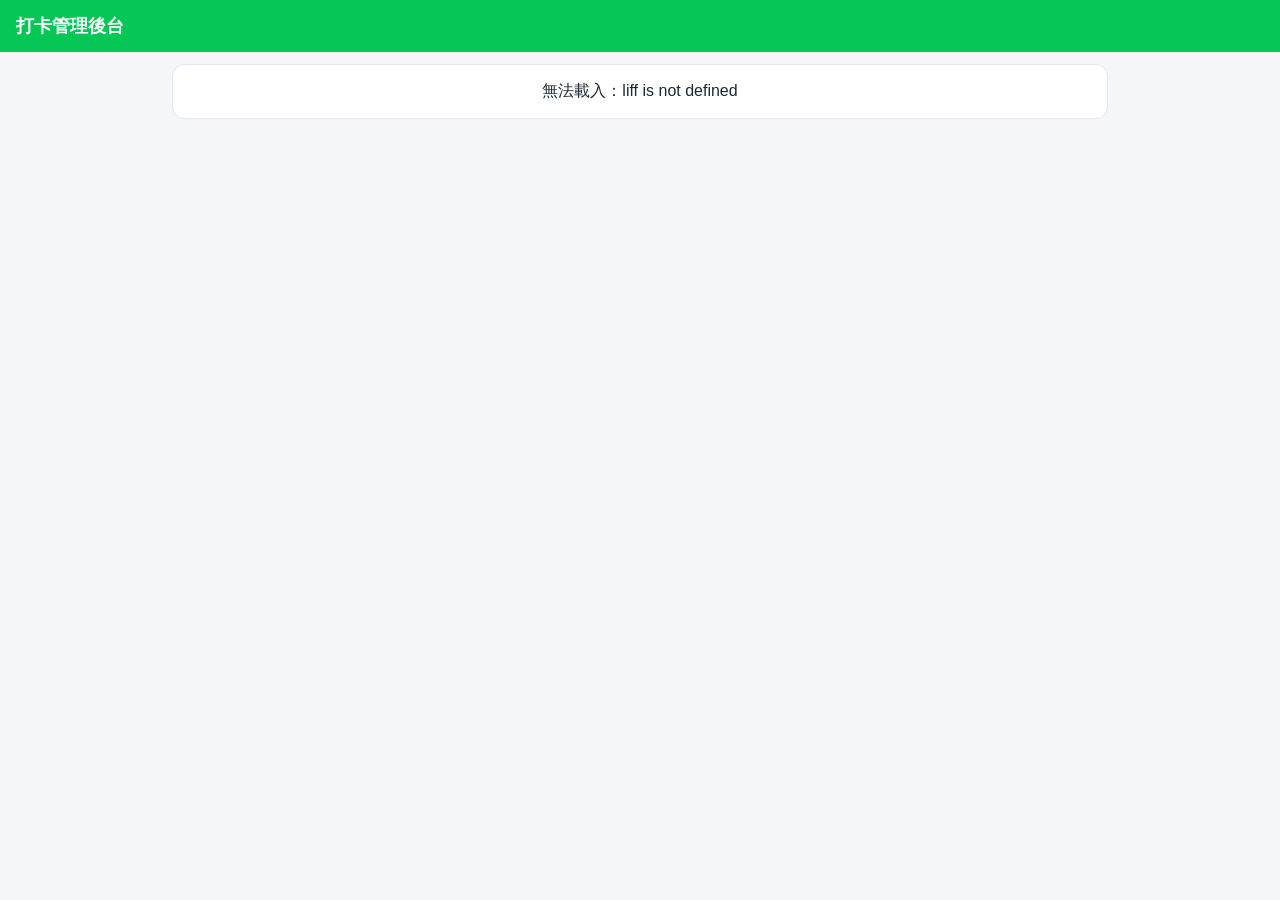
==== admin.html @ dd86e062 "Add files via upload" ====
<!DOCTYPE html>
<html lang="zh-Hant">
<head>
<meta charset="utf-8">
<meta name="viewport" content="width=device-width, initial-scale=1">
<title>打卡管理後台</title>
<link rel="stylesheet" href="style.css">
</head>
<body>
<header><h1 id="company">打卡管理後台</h1><small id="who"></small></header>
<div id="v-msg"><main><div class="card center" id="msg">載入中…</div></main></div>

<div id="v-main" style="display:none">
  <nav class="tabs">
    <button class="tab on" data-tab="today" onclick="showTab('today');loadToday()">今日出勤</button>
    <button class="tab" data-tab="apps" onclick="showTab('apps');loadApps()">審核<span id="n-apps"></span></button>
    <button class="tab" data-tab="emps" onclick="showTab('emps');loadEmps()">員工<span id="n-emps"></span></button>
    <button class="tab" data-tab="report" onclick="showTab('report')">月報表</button>
    <button class="tab" data-tab="set" onclick="showTab('set');loadSettings()">設定</button>
  </nav>
  <main>
    <section class="page" id="p-today">
      <div class="card"><div class="row"><input type="date" id="t-date" onchange="loadToday()"><button class="btn sm ghost" onclick="loadToday()">重新整理</button></div></div>
      <div class="card scroll"><table><thead><tr><th>姓名</th><th>部門</th><th>上班</th><th>下班</th><th>狀態</th></tr></thead><tbody id="t-body"></tbody></table></div>
    </section>

    <section class="page" id="p-apps" style="display:none">
      <div class="card"><select id="a-status" onchange="loadApps()"><option>待審核</option><option>已核准</option><option>已駁回</option><option>已取消</option><option>全部</option></select></div>
      <div class="card" id="a-list"></div>
    </section>

    <section class="page" id="p-emps" style="display:none">
      <div class="card scroll"><table><thead><tr><th>姓名</th><th>部門</th><th>角色</th><th>狀態</th><th></th></tr></thead><tbody id="e-body"></tbody></table></div>
      <p class="mute">新員工在 LINE 開啟打卡頁註冊後會出現在這裡，把狀態改成「在職」並儲存即可開通。離職請改成「停用」。</p>
    </section>

    <section class="page" id="p-report" style="display:none">
      <div class="card"><div class="row"><input type="month" id="r-month"><button class="btn sm" onclick="loadReport()">查詢</button><button class="btn sm ghost" onclick="exportCsv(false)">匯出總表</button><button class="btn sm ghost" onclick="exportCsv(true)">匯出明細</button></div></div>
      <div class="card scroll"><table><thead><tr><th>姓名</th><th>部門</th><th>應出勤</th><th>實出勤</th><th>工時</th><th>遲到</th><th>早退</th><th>缺卡</th><th>缺勤</th><th>請假h</th><th>加班h</th><th></th></tr></thead><tbody id="r-body"><tr><td colspan="12" class="mute">請選擇月份後按查詢</td></tr></tbody></table></div>
      <div class="card scroll" id="r-detail" style="display:none"></div>
    </section>

    <section class="page" id="p-set" style="display:none">
      <div class="card"><h2>基本設定</h2><div id="s-form"></div>
        <p></p><div class="row"><button class="btn sm ghost" onclick="useHere()">使用目前位置作為公司座標</button></div></div>
      <div class="card"><h2>假日（不算上班日）</h2>
        <p class="mute">一行一筆，格式：2027-01-01 元旦</p>
        <textarea id="s-hol" rows="6"></textarea></div>
      <div class="row"><button class="btn" onclick="saveSettings()">儲存設定</button></div><p></p>
    </section>
  </main>
</div>

<div id="busy">處理中…</div><div id="toast" class="toast"></div>
<script charset="utf-8" src="https://static.line-scdn.net/liff/edge/2/sdk.js"></script>
<script src="config.js"></script>
<script src="common.js"></script>
<script>
let report = null;
async function start() {
  try {
    if (!(await login())) return;
    const me = await api('me', {}, true);
    $('company').textContent = me.company + '・管理後台';
    if (!me.registered || me.role !== '管理員' || me.status !== '在職') { $('msg').textContent = '此頁面僅限管理員使用。'; return; }
    $('who').textContent = me.name;
    $('t-date').value = me.today; $('r-month').value = me.today.slice(0, 7);
    $('v-msg').style.display = 'none'; $('v-main').style.display = 'block';
    loadToday();
  } catch (e) { $('msg').textContent = '無法載入：' + e.message; }
}

async function loadToday() {
  try {
    const r = await api('adminToday', { date: $('t-date').value });
    $('n-apps').textContent = r.pendingApps ? '(' + r.pendingApps + ')' : '';
    $('n-emps').textContent = r.pendingEmps ? '(' + r.pendingEmps + ')' : '';
    $('t-body').innerHTML = r.list.map((x) => '<tr><td>' + esc(x.name) + '</td><td>' + esc(x.dept) + '</td><td>' + hm(x.in) + '</td><td>' + hm(x.out) + '</td><td>' +
      flagHtml(x.flags) + (x.leave ? esc(x.leave) : '') + (!x.in && !x.out && !x.flags.length ? '<span class="tag">未打卡</span>' : '') + '</td></tr>').join('') ||
      '<tr><td colspan="5" class="mute">尚無在職員工</td></tr>';
  } catch (e) { toast(e.message, true); }
}

async function loadApps() {
  try {
    const list = await api('adminApps', { status: $('a-status').value });
    $('a-list').innerHTML = list.map((a) => {
      const cls = { '待審核': 'warn', '已核准': 'ok', '已駁回': 'bad' }[a.status] || '';
      return '<div class="item"><span class="tag ' + cls + '">' + esc(a.status) + '</span><b>' + esc(a.name) + '・' + esc(a.kind) + (a.sub ? '・' + esc(a.sub) : '') + '</b><br>' +
        '<span class="mute">' + esc(a.start) + (a.end ? ' ~ ' + esc(a.end) + '（' + esc(a.hours) + ' 小時）' : '') + '<br>事由：' + esc(a.reason) + '<br>申請時間：' + esc(a.created) +
        (a.note ? '<br>審核備註：' + esc(a.note) : '') + '</span>' +
        (a.status === '待審核' ? '<div class="row" style="margin-top:8px"><input id="note-' + esc(a.id) + '" placeholder="審核備註（可不填）"><button class="btn sm" onclick="review(\'' + esc(a.id) + '\',true)">核准</button><button class="btn sm red" onclick="review(\'' + esc(a.id) + '\',false)">駁回</button></div>' : '') + '</div>';
    }).join('') || '<span class="mute">沒有資料</span>';
  } catch (e) { toast(e.message, true); }
}
async function review(id, approve) {
  try {
    await api('review', { id: id, approve: approve, note: $('note-' + id).value });
    toast(approve ? '已核准' : '已駁回'); loadApps();
  } catch (e) { toast(e.message, true); }
}

async function loadEmps() {
  try {
    const list = await api('adminEmps');
    const sel = (opts, v, id) => '<select id="' + id + '">' + opts.map((o) => '<option' + (o === v ? ' selected' : '') + '>' + o + '</option>').join('') + '</select>';
    $('e-body').innerHTML = list.map((e, i) => '<tr data-uid="' + esc(e.userId) + '"><td><input id="en-' + i + '" value="' + esc(e.name) + '" style="min-width:90px"></td><td><input id="ed-' + i + '" value="' + esc(e.dept) + '" style="min-width:80px"></td><td>' +
      sel(['員工', '管理員'], e.role, 'er-' + i) + '</td><td>' + sel(['在職', '待審核', '停用'], e.status, 'es-' + i) + '</td><td><button class="btn sm" onclick="saveEmp(' + i + ',this)">儲存</button></td></tr>').join('') ||
      '<tr><td colspan="5" class="mute">尚無員工</td></tr>';
  } catch (e) { toast(e.message, true); }
}
async function saveEmp(i, btn) {
  try {
    await api('saveEmp', { userId: btn.closest('tr').dataset.uid, name: $('en-' + i).value, dept: $('ed-' + i).value, role: $('er-' + i).value, status: $('es-' + i).value });
    toast('已儲存'); loadEmps();
  } catch (e) { toast(e.message, true); }
}

async function loadReport() {
  try {
    report = await api('adminReport', { month: $('r-month').value });
    $('r-detail').style.display = 'none';
    $('r-body').innerHTML = report.employees.map((e, i) => {
      const s = e.summary;
      return '<tr><td>' + esc(e.name) + (e.status === '停用' ? ' <span class="tag">停用</span>' : '') + '</td><td>' + esc(e.dept) + '</td><td>' + s.workdays + '</td><td>' + s.present + '</td><td>' + s.workHours + '</td><td>' + s.late + '</td><td>' + s.early + '</td><td>' + s.missing + '</td><td>' + s.absent + '</td><td>' + s.leaveHours + '</td><td>' + s.otHours + '</td><td><button class="btn sm ghost" onclick="detail(' + i + ')">明細</button></td></tr>';
    }).join('') || '<tr><td colspan="12" class="mute">沒有資料</td></tr>';
  } catch (e) { toast(e.message, true); }
}
function detail(i) {
  const e = report.employees[i];
  $('r-detail').style.display = 'block';
  $('r-detail').innerHTML = '<h2>' + esc(e.name) + '　' + esc(report.month) + ' 明細</h2><table><thead><tr><th>日期</th><th>上班</th><th>下班</th><th>工時</th><th>狀態</th></tr></thead><tbody>' +
    e.days.map((d) => '<tr class="' + (d.isWork ? '' : 'off') + '"><td>' + d.date.slice(5) + '（' + WD[d.wd] + '）</td><td>' + hm(d.in) + '</td><td>' + hm(d.out) + '</td><td>' + (d.workMin ? (d.workMin / 60).toFixed(1) : '') + '</td><td>' +
      flagHtml(d.flags) + (d.leave ? esc(d.leave) : '') + (d.holiday ? esc(d.holiday) : '') + (d.ot ? ' 加班' + d.ot + 'h' : '') + '</td></tr>').join('') + '</tbody></table>';
  $('r-detail').scrollIntoView({ behavior: 'smooth' });
}
function exportCsv(withDetail) {
  if (!report) { toast('請先按查詢', true); return; }
  const q = (v) => '"' + String(v === null || v === undefined ? '' : v).replace(/"/g, '""') + '"';
  let rows;
  if (withDetail) {
    rows = [['姓名', '部門', '日期', '星期', '上班', '下班', '工時', '狀態', '假別', '請假時數', '加班時數']];
    report.employees.forEach((e) => e.days.forEach((d) => rows.push([e.name, e.dept, d.date, WD[d.wd], d.in, d.out, (d.workMin / 60).toFixed(2), d.flags.join('/'), d.leave, d.leaveHours, d.ot])));
  } else {
    rows = [['姓名', '部門', '應出勤天數', '實際出勤天數', '工時', '遲到', '早退', '缺卡', '缺勤', '請假時數', '加班時數']];
    report.employees.forEach((e) => { const s = e.summary; rows.push([e.name, e.dept, s.workdays, s.present, s.workHours, s.late, s.early, s.missing, s.absent, s.leaveHours, s.otHours]); });
  }
  const csv = '﻿' + rows.map((r) => r.map(q).join(',')).join('\r\n');
  const a = document.createElement('a');
  a.href = URL.createObjectURL(new Blob([csv], { type: 'text/csv;charset=utf-8' }));
  a.download = '出勤' + (withDetail ? '明細' : '總表') + '_' + report.month + '.csv';
  document.body.appendChild(a); a.click(); a.remove();
  if (window.liff && liff.isInClient()) toast('若在 LINE 內無法下載，請改用電腦瀏覽器開啟後台');
}

let setKeys = [];
async function loadSettings() {
  try {
    const r = await api('getSettings');
    setKeys = r.items.map((x) => x.key);
    $('s-form').innerHTML = r.items.map((x, i) => '<label>' + esc(x.key) + (x.hint ? '　<span class="mute">' + esc(x.hint) + '</span>' : '') + '</label><input id="sv-' + i + '" value="' + esc(x.value) + '">').join('');
    $('s-hol').value = r.holidays.map((h) => h.date + ' ' + h.name).join('\n');
  } catch (e) { toast(e.message, true); }
}
function useHere() {
  if (!navigator.geolocation) { toast('此裝置不支援定位', true); return; }
  busy(true);
  navigator.geolocation.getCurrentPosition((p) => {
    busy(false);
    $('sv-' + setKeys.indexOf('公司緯度')).value = p.coords.latitude.toFixed(6);
    $('sv-' + setKeys.indexOf('公司經度')).value = p.coords.longitude.toFixed(6);
    toast('已填入目前位置（誤差約 ' + Math.round(p.coords.accuracy) + ' 公尺），記得按儲存');
  }, () => { busy(false); toast('無法取得定位', true); }, { enableHighAccuracy: true, timeout: 15000 });
}
async function saveSettings() {
  const values = {};
  setKeys.forEach((k, i) => { values[k] = $('sv-' + i).value; });
  const holidays = $('s-hol').value.split('\n').map((l) => l.trim()).filter(Boolean).map((l) => ({ date: l.slice(0, 10), name: l.slice(10).trim() }));
  try { await api('saveSettings', { values: values, holidays: holidays }); toast('設定已儲存'); loadSettings(); } catch (e) { toast(e.message, true); }
}
start();
</script>
</body>
</html>
---- style.css ----
:root { --g: #06c755; --gd: #05a548; --ink: #1f2933; --mute: #6b7785; --line: #e3e8ee; --bg: #f4f6f8; --bad: #d64545; --warn: #c77700; --info: #2f6fd0; }
* { box-sizing: border-box; }
body { margin: 0; font-family: -apple-system, "PingFang TC", "Noto Sans TC", "Microsoft JhengHei", sans-serif; background: var(--bg); color: var(--ink); font-size: 16px; }
header { background: var(--g); color: #fff; padding: 14px 16px; }
header h1 { margin: 0; font-size: 18px; }
header small { opacity: .9; }
main { max-width: 960px; margin: 0 auto; padding: 12px; }
.tabs { display: flex; background: #fff; border-bottom: 1px solid var(--line); position: sticky; top: 0; z-index: 5; overflow-x: auto; }
.tab { flex: 1; padding: 12px 8px; border: 0; background: none; font-size: 15px; color: var(--mute); border-bottom: 3px solid transparent; white-space: nowrap; cursor: pointer; }
.tab.on { color: var(--gd); border-color: var(--g); font-weight: 600; }
.card { background: #fff; border-radius: 12px; padding: 16px; margin-bottom: 12px; border: 1px solid var(--line); }
.card h2 { margin: 0 0 10px; font-size: 16px; }
.clock { font-size: 44px; font-weight: 700; text-align: center; font-variant-numeric: tabular-nums; margin: 6px 0; }
.center { text-align: center; }
.mute { color: var(--mute); font-size: 14px; }
.row { display: flex; gap: 10px; flex-wrap: wrap; align-items: center; }
.row > * { flex: 1; min-width: 120px; }
button.btn { padding: 14px; border: 0; border-radius: 10px; font-size: 17px; font-weight: 600; color: #fff; background: var(--g); cursor: pointer; }
button.btn.out { background: #334155; }
button.btn.sm { padding: 8px 12px; font-size: 14px; flex: 0 0 auto; min-width: 0; }
button.btn.ghost { background: #fff; color: var(--ink); border: 1px solid var(--line); }
button.btn.red { background: var(--bad); }
button:disabled { opacity: .5; }
label { display: block; font-size: 14px; color: var(--mute); margin: 10px 0 4px; }
input, select, textarea { width: 100%; padding: 10px; border: 1px solid var(--line); border-radius: 8px; font-size: 16px; font-family: inherit; background: #fff; }
.stat { display: grid; grid-template-columns: repeat(2, 1fr); gap: 10px; }
.stat div { background: var(--bg); border-radius: 10px; padding: 10px; text-align: center; }
.stat b { display: block; font-size: 22px; }
.scroll { overflow-x: auto; }
table { width: 100%; border-collapse: collapse; font-size: 14px; }
th, td { padding: 8px 6px; border-bottom: 1px solid var(--line); text-align: left; white-space: nowrap; }
th { color: var(--mute); font-weight: 500; }
tr.off td { color: #a3acb7; }
.tag { display: inline-block; padding: 1px 7px; border-radius: 99px; font-size: 12px; background: #eef1f4; margin-right: 4px; }
.tag.bad { background: #fde8e8; color: var(--bad); }
.tag.warn { background: #fff1d6; color: var(--warn); }
.tag.info { background: #e3edfb; color: var(--info); }
.tag.ok { background: #dcf7e6; color: var(--gd); }
.item { padding: 10px 0; border-bottom: 1px solid var(--line); }
.item:last-child { border: 0; }
.toast { position: fixed; left: 50%; bottom: 24px; transform: translateX(-50%); background: #1f2933; color: #fff; padding: 10px 16px; border-radius: 10px; opacity: 0; pointer-events: none; transition: opacity .2s; max-width: 90%; z-index: 20; }
.toast.show { opacity: .95; }
.toast.bad { background: var(--bad); }
#busy { position: fixed; inset: 0; background: rgba(255,255,255,.6); display: none; align-items: center; justify-content: center; z-index: 15; font-size: 15px; color: var(--mute); }
@media (min-width: 640px) { .stat { grid-template-columns: repeat(4, 1fr); } }
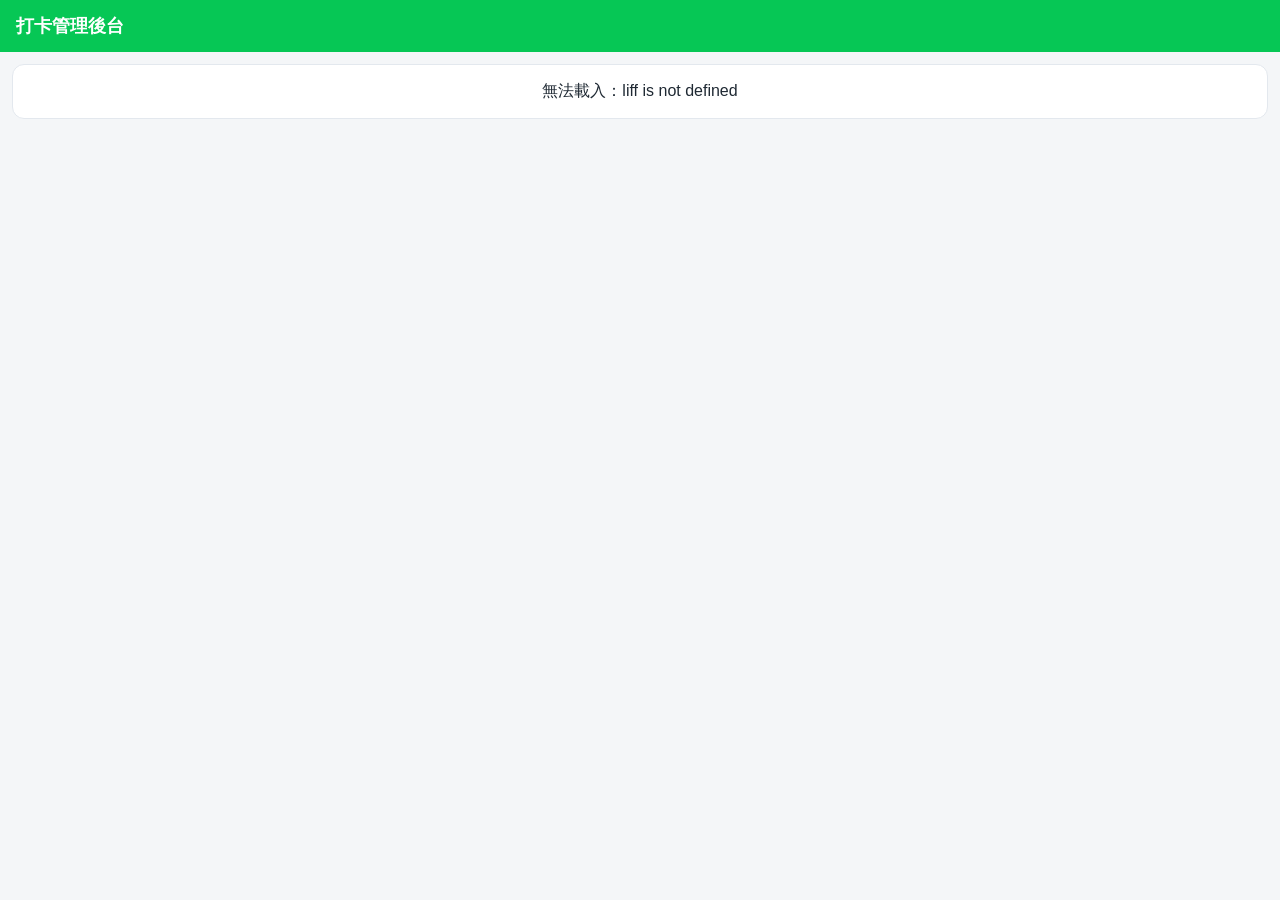
==== commit c2ab648f: "Add files via upload" ====
--- a/admin.html
+++ b/admin.html
@@ -5,6 +5,69 @@
 <meta name="viewport" content="width=device-width, initial-scale=1">
 <title>打卡管理後台</title>
 <link rel="stylesheet" href="style.css">
+<style>
+.chips { display: flex; flex-wrap: wrap; gap: 6px; max-height: 190px; overflow-y: auto; padding: 2px; }
+.chip { display: inline-flex; align-items: center; margin: 0; padding: 7px 12px; border: 1px solid var(--line); border-radius: 99px; font-size: 14px; color: var(--ink); cursor: pointer; user-select: none; background: #fff; }
+.chip input { display: none; }
+.chip.on { background: var(--g); border-color: var(--g); color: #fff; font-weight: 600; }
+.chip small { opacity: .75; margin-left: 4px; }
+.cal-head { display: flex; align-items: center; justify-content: space-between; margin: 4px 0 8px; }
+.cal-head b { font-size: 17px; }
+.cal { display: grid; grid-template-columns: repeat(7, 1fr); gap: 4px; }
+.cal .wk { text-align: center; font-size: 12px; color: var(--mute); padding: 2px 0; }
+.cal .day { position: relative; min-height: 54px; border: 1px solid var(--line); border-radius: 8px; background: #fff; font-size: 15px; font-family: inherit; color: var(--ink); cursor: pointer; padding: 4px 2px 16px; }
+.cal .day.rest { background: #f6f7f9; color: #9aa3ad; }
+.cal .day.hol { background: #fdf0f0; color: #c23535; }
+.cal .day.today { border: 2px solid var(--ink); }
+.cal .day.sel { background: var(--g); border-color: var(--gd); color: #fff; font-weight: 700; }
+.cal .day .n { position: absolute; left: 0; right: 0; bottom: 3px; font-size: 10.5px; font-weight: 600; color: var(--warn); }
+.cal .day.sel .n { color: #fff; }
+.cal .pad { min-height: 54px; }
+.otd { font-weight: 700; margin: 12px 0 2px; padding-top: 10px; border-top: 1px solid var(--line); }
+.otd:first-child { border: 0; margin-top: 0; padding-top: 0; }
+.otr { display: flex; align-items: center; gap: 8px; padding: 5px 0; font-size: 14px; }
+.otr span { flex: 1; }
+.nt th, .nt td { text-align: center; }
+.nt th:first-child, .nt td:first-child { text-align: left; position: sticky; left: 0; background: #fff; z-index: 1; }
+.nt th:first-child { background: #fff; }
+.nt th { font-size: 12.5px; line-height: 1.35; vertical-align: bottom; }
+.nt th input, .nt td input { width: 20px; height: 20px; accent-color: var(--g); cursor: pointer; }
+.nt td.na { color: #c4cad1; }
+.nt tr.dirty td { background: #fffbe8; }
+.nt tr.dirty td:first-child { background: #fffbe8; }
+.legend { display: grid; grid-template-columns: auto 1fr; gap: 3px 10px; font-size: 13.5px; margin: 6px 0 0; }
+.legend b { white-space: nowrap; }
+.banner { border-radius: 10px; padding: 10px 12px; margin-bottom: 12px; font-size: 14px; line-height: 1.6; }
+.banner.bad { background: #fdecec; border: 1px solid #f3c2c2; color: #a52a2a; }
+.banner.warn { background: #fff5e0; border: 1px solid #f1d49a; color: #8a5a00; }
+.quota { display: flex; align-items: center; gap: 10px; font-size: 14px; }
+.quota .bar { flex: 1; height: 8px; border-radius: 99px; background: var(--bg); overflow: hidden; }
+.quota .bar i { display: block; height: 100%; background: var(--g); }
+.quota .bar i.warn { background: #e09a00; } .quota .bar i.bad { background: #d64545; }
+tr.over td { background: #fff3f3; }
+.chip.dis { opacity: .45; cursor: not-allowed; }
+main { max-width: 1280px; }
+.pay th, .pay td { text-align: right; padding: 6px 7px; font-variant-numeric: tabular-nums; }
+.pay th { text-align: center; }
+.pay td:first-child, .pay th:first-child { text-align: left; position: sticky; left: 0; background: #fff; z-index: 1; }
+.pay tbody tr { cursor: pointer; }
+.pay tbody tr:hover td { background: #f3faf6; }
+.pay tbody tr.sel td { background: #e6f7ed; }
+.pay tr.tot td { font-weight: 700; border-top: 2px solid var(--ink); cursor: default; background: #fff; }
+.pay td.net { font-weight: 700; color: var(--gd); }
+.pay .grp { background: #e9f6ee; color: var(--gd); }
+.cfg th, .cfg td { padding: 4px 4px; }
+.cfg input, .cfg select { padding: 6px; font-size: 14px; min-width: 70px; }
+.cfg select { min-width: 104px; }
+#r-form { display: grid; grid-template-columns: repeat(auto-fill, minmax(300px, 1fr)); gap: 0 16px; }
+#r-form label { min-height: 2.6em; }
+.cfg td:first-child { position: sticky; left: 0; background: #fff; z-index: 1; white-space: nowrap; }
+details.card > summary { cursor: pointer; font-weight: 700; font-size: 16px; }
+.kv { display: grid; grid-template-columns: auto 1fr auto; gap: 4px 12px; font-size: 14px; }
+.kv b { text-align: right; font-variant-numeric: tabular-nums; }
+.kv span:nth-child(3n+2) { color: var(--mute); }
+.sum { background: var(--bg); border-radius: 10px; padding: 10px 12px; margin-top: 12px; font-size: 14px; }
+</style>
 </head>
 <body>
 <header><h1 id="company">打卡管理後台</h1><small id="who"></small></header>
@@ -13,31 +76,137 @@
 <div id="v-main" style="display:none">
   <nav class="tabs">
     <button class="tab on" data-tab="today" onclick="showTab('today');loadToday()">今日出勤</button>
-    <button class="tab" data-tab="apps" onclick="showTab('apps');loadApps()">審核<span id="n-apps"></span></button>
-    <button class="tab" data-tab="emps" onclick="showTab('emps');loadEmps()">員工<span id="n-emps"></span></button>
+    <button class="tab" data-admin data-tab="apps" onclick="showTab('apps');loadApps()">審核<span id="n-apps"></span></button>
+    <button class="tab" data-tab="ot" onclick="showTab('ot');otOpen()">加班登記</button>
+    <button class="tab" data-admin data-tab="emps" onclick="showTab('emps');loadEmps()">員工<span id="n-emps"></span></button>
     <button class="tab" data-tab="report" onclick="showTab('report')">月報表</button>
-    <button class="tab" data-tab="set" onclick="showTab('set');loadSettings()">設定</button>
+    <button class="tab" data-admin data-tab="notify" onclick="showTab('notify');loadNotify()">通知</button>
+    <button class="tab" data-payroll data-tab="pay" onclick="showTab('pay');payOpen()">薪資</button>
+    <button class="tab" data-admin data-tab="set" onclick="showTab('set');loadSettings()">設定</button>
   </nav>
   <main>
     <section class="page" id="p-today">
+      <div id="line-card"></div>
       <div class="card"><div class="row"><input type="date" id="t-date" onchange="loadToday()"><button class="btn sm ghost" onclick="loadToday()">重新整理</button></div></div>
       <div class="card scroll"><table><thead><tr><th>姓名</th><th>部門</th><th>上班</th><th>下班</th><th>狀態</th></tr></thead><tbody id="t-body"></tbody></table></div>
     </section>
 
     <section class="page" id="p-apps" style="display:none">
-      <div class="card"><select id="a-status" onchange="loadApps()"><option>待審核</option><option>已核准</option><option>已駁回</option><option>已取消</option><option>全部</option></select></div>
+      <div class="card"><select id="a-status" onchange="loadApps()"><option>待審核</option><option>已核准</option><option>已駁回</option><option>已取消</option><option>已撤銷</option><option>已作廢</option><option>全部</option></select></div>
       <div class="card" id="a-list"></div>
+      <details class="card" ontoggle="if(this.open)alOpen()">
+        <summary>代員工登記請假</summary>
+        <p class="mute" style="margin:8px 0">例如颱風天公司統一停班，可以一次替多位員工登記特休或無薪假，登記後直接核准，不會發通知。</p>
+        <label>員工（點選可複選）</label>
+        <div class="row" style="margin-bottom:6px"><button class="btn sm ghost" onclick="alAll(true)">全選</button><button class="btn sm ghost" onclick="alAll(false)">全部清除</button></div>
+        <div id="al-emps" class="chips"></div>
+        <label>假別</label><select id="al-sub"></select>
+        <div class="row"><div><label>開始</label><input type="datetime-local" id="al-start"></div><div><label>結束</label><input type="datetime-local" id="al-end"></div></div>
+        <label>每人請假時數</label><input type="number" id="al-hours" min="0.5" step="0.5" inputmode="decimal">
+        <label>事由（可不填）</label><input id="al-reason" maxlength="200" placeholder="例如：颱風停班">
+        <p></p><div class="row"><button class="btn" onclick="alSubmit()">登記請假</button></div>
+      </details>
     </section>
 
+    <section class="page" id="p-ot" style="display:none">
+      <div class="card">
+        <h2>安排加班</h2>
+        <label>① 部門</label>
+        <select id="ob-dept" onchange="otRenderEmps()"></select>
+        <label>② 員工（點選可複選）</label>
+        <div class="row" style="margin-bottom:6px"><button class="btn sm ghost" onclick="otPickAll(true)">全選此部門</button><button class="btn sm ghost" onclick="otPickAll(false)">全部清除</button></div>
+        <div id="ob-emps" class="chips"></div>
+        <label>③ 日期（點選可複選，可跨月）</label>
+        <div class="cal-head"><button class="btn sm ghost" onclick="otMonthMove(-1)">‹ 上個月</button><b id="ob-month"></b><button class="btn sm ghost" onclick="otMonthMove(1)">下個月 ›</button></div>
+        <div class="cal" id="ob-cal"></div>
+        <p class="mute" style="margin:6px 0 0">綠色＝已選取　灰底＝非上班日　紅底＝假日　橘色數字＝當天已登記加班的人數</p>
+        <label>④ 加班時間（開始 ～ 結束）</label>
+        <div class="row"><input type="time" id="ob-start" onchange="otCalcHours()"><input type="time" id="ob-end" onchange="otCalcHours()"></div>
+        <label>每天加班時數（依時間自動計算並扣除午休，可自行修改）</label>
+        <input type="number" id="ob-hours" min="0.5" max="24" step="0.5" inputmode="decimal" oninput="otSummary()">
+        <label>備註（會顯示在通知裡，可不填）</label>
+        <input id="ob-note" maxlength="100" placeholder="例如：趕出貨">
+        <label style="display:flex;gap:8px;align-items:center;color:var(--ink);margin-top:12px"><input type="checkbox" id="ob-notify" checked style="width:auto" onchange="otSummary()"> 用 LINE 通知被安排的員工</label>
+        <div class="sum" id="ob-sum"></div>
+        <p></p><div class="row"><button class="btn" id="ob-go" onclick="otSubmit()">登記加班</button></div>
+      </div>
+
+      <div class="card"><h2 id="ob-list-title">已登記的加班</h2><div id="ob-list" class="mute">載入中…</div></div>
+
+      <div class="card">
+        <h2>依打卡核對單日加班</h2>
+        <p class="mute">加班當天結束後，可以在這裡對照實際打卡時間，調整或取消時數。這裡的修改不會發通知。</p>
+        <div class="row"><input type="date" id="o-date" onchange="loadOt()"><button class="btn sm ghost" onclick="loadOt()">重新整理</button></div>
+        <p class="mute" id="o-info" style="margin:8px 0"></p>
+        <div class="scroll"><table><thead><tr><th>姓名</th><th>部門</th><th>上班</th><th>下班</th><th>超時</th><th>加班時數</th><th></th></tr></thead><tbody id="o-body"></tbody></table></div>
+        <p class="mute" style="margin-top:8px">「加班時數」是當天要計入的總時數，填 0 代表取消。</p>
+      </div>
+    </section>
+
     <section class="page" id="p-emps" style="display:none">
-      <div class="card scroll"><table><thead><tr><th>姓名</th><th>部門</th><th>角色</th><th>狀態</th><th></th></tr></thead><tbody id="e-body"></tbody></table></div>
-      <p class="mute">新員工在 LINE 開啟打卡頁註冊後會出現在這裡，把狀態改成「在職」並儲存即可開通。離職請改成「停用」。</p>
+      <div class="card scroll"><table><thead><tr><th>姓名</th><th>部門</th><th>角色</th><th>狀態</th><th>免打卡</th><th>薪資<br>權限</th><th></th></tr></thead><tbody id="e-body"></tbody></table></div>
+      <p class="mute">新員工在 LINE 開啟打卡頁註冊後會出現在這裡，把狀態改成「在職」並儲存即可開通。離職請改成「停用」。<br>「免打卡」：勾選的人（例如老闆、外勤）不列入未到名單、不判定遲到早退缺勤，也不收打卡提醒；仍然可以自己打卡。<br>「薪資權限」：勾選的人才看得到「薪資」分頁（建議只給老闆與會計）。只有已經有薪資權限的人可以變更別人的薪資權限。</p>
     </section>
 
     <section class="page" id="p-report" style="display:none">
       <div class="card"><div class="row"><input type="month" id="r-month"><button class="btn sm" onclick="loadReport()">查詢</button><button class="btn sm ghost" onclick="exportCsv(false)">匯出總表</button><button class="btn sm ghost" onclick="exportCsv(true)">匯出明細</button></div></div>
-      <div class="card scroll"><table><thead><tr><th>姓名</th><th>部門</th><th>應出勤</th><th>實出勤</th><th>工時</th><th>遲到</th><th>早退</th><th>缺卡</th><th>缺勤</th><th>請假h</th><th>加班h</th><th></th></tr></thead><tbody id="r-body"><tr><td colspan="12" class="mute">請選擇月份後按查詢</td></tr></tbody></table></div>
+      <div id="r-warn"></div>
+      <div class="card scroll"><table><thead><tr><th>姓名</th><th>部門</th><th>應出勤</th><th>實出勤</th><th>正常<br>工時</th><th>在班<br>時數</th><th>遲到</th><th>早退</th><th>缺卡</th><th>缺勤</th><th>請假h</th><th>平日加班<br>前2h</th><th>平日加班<br>第3h起</th><th>週六加班<br>前2h</th><th>週六加班<br>第3h起</th><th>國定假日<br>加班</th><th>週日<br>加班</th><th>加班<br>合計</th><th>計入<br>上限</th><th></th></tr></thead><tbody id="r-body"><tr><td colspan="20" class="mute">請選擇月份後按查詢</td></tr></tbody></table></div>
+      <p class="mute" id="r-note" style="display:none">「正常工時」只算表定上下班時間內、扣除午休的時數；「在班時數」是從上班到下班扣除午休，包含加班的時間，兩者不要相加。「計入上限」是計入勞基法每月加班上限的時數（國定假日出勤 8 小時內不計入）。加班時數包含本月已安排、日期還沒到的加班。</p>
       <div class="card scroll" id="r-detail" style="display:none"></div>
+    </section>
+
+    <section class="page" id="p-notify" style="display:none">
+      <div class="card">
+        <h2>通知對象</h2>
+        <p class="mute" style="margin:0 0 8px">勾選＝會收到這類 LINE 通知，取消勾選＝不發給這個人。每少發一則就省一則訊息額度。「—」代表這個角色本來就不會收到。</p>
+        <div class="row" style="margin-bottom:4px">
+          <button class="btn sm ghost" onclick="ntPreset('staffNoPunch')">後台人員不收打卡提醒</button>
+          <button class="btn sm ghost" onclick="ntPreset('all')">全部恢復為收到</button>
+        </div>
+        <div class="legend" id="nt-legend"></div>
+      </div>
+      <div class="card scroll"><table class="nt"><thead id="nt-head"></thead><tbody id="nt-body"><tr><td class="mute">載入中…</td></tr></tbody></table></div>
+      <p class="mute" style="margin:0 0 4px">手機畫面可以左右滑動表格，看到右邊的欄位。</p>
+      <p class="mute" id="nt-dirty"></p>
+      <div class="row"><button class="btn" onclick="saveNotify()">儲存通知設定</button></div><p></p>
+    </section>
+
+    <section class="page" id="p-pay" style="display:none">
+      <div class="card">
+        <div class="row">
+          <input type="month" id="p-month" onchange="payLoad()">
+          <button class="btn sm" onclick="payLoad()">計算</button>
+          <button class="btn sm ghost" onclick="payPrint()">列印薪資表</button>
+          <button class="btn sm ghost" onclick="payCsv()">匯出 Excel</button>
+          <button class="btn sm" id="p-lockbtn" onclick="payToggleLock()">確認本月薪資</button>
+        </div>
+        <p class="mute" id="p-status" style="margin:8px 0 0"></p>
+      </div>
+      <div id="p-warn"></div>
+      <div class="card scroll"><table class="pay"><thead>
+        <tr><th rowspan="2">姓名</th><th colspan="7" class="grp">應領金額</th><th rowspan="2">合計</th><th colspan="5" class="grp">應扣金額</th><th rowspan="2">實領金額</th></tr>
+        <tr><th>本薪</th><th>全勤</th><th>加班費</th><th>伙食費</th><th>工作獎金</th><th>租金</th><th>其他加項</th><th>健保</th><th>勞保</th><th>自提</th><th>請假</th><th>其他減項</th></tr>
+      </thead><tbody id="p-body"><tr><td colspan="15" class="mute">載入中…</td></tr></tbody></table></div>
+      <p class="mute">點任一列可以看計算明細，並輸入當月的補貼加班時數、其他加減項與備註。</p>
+      <div class="card" id="p-detail" style="display:none"></div>
+
+      <details class="card" id="p-cfgbox">
+        <summary>員工薪資設定</summary>
+        <p class="mute" style="margin:8px 0">固定金額填一次，之後每月沿用。空白視為 0。加班方式選「倍率」時，時薪基數空白就用「本薪 ÷ 240」；選「固定時薪」時每小時加班費＝固定加班時薪。國定假日日加給空白就用「本薪 ÷ 30」。到職日、離職日格式 2026-01-31，月中進出會按日計薪。</p>
+        <div class="scroll"><table class="cfg"><thead><tr><th>姓名</th><th>本薪</th><th>全勤</th><th>伙食費<br>每日</th><th>伙食費<br>每月</th><th>工作獎金</th><th>租金</th><th>健保</th><th>勞保</th><th>自提</th><th>加班方式</th><th>時薪基數</th><th>固定<br>加班時薪</th><th>國定假日<br>日加給</th><th>到職日</th><th>離職日</th><th>備註</th></tr></thead><tbody id="c-body"></tbody></table></div>
+        <p></p><div class="row"><button class="btn" onclick="cfgSave()">儲存薪資設定</button></div>
+      </details>
+
+      <details class="card">
+        <summary>計算規則</summary>
+        <p class="mute" style="margin:8px 0">倍率可以填分數（例如 4/3），比小數更精確。勞動部提醒：1.33、1.66 這類捨去小數的倍率會少算，可能違法。</p>
+        <div id="r-form"></div>
+        <h2 style="margin-top:16px">假別規則</h2>
+        <p class="mute" style="margin:0 0 8px">扣薪比例：1＝全扣、0.5＝扣一半、0＝不扣（以「本薪 ÷ 240」為時薪）。全勤扣法：按比例＝全勤 ÷ 30 × 請假天數；扣一半＝當月有請就扣一半。假別名稱要和「設定 → 假別」一致。</p>
+        <div class="scroll"><table class="cfg"><thead><tr><th>假別</th><th>扣薪比例</th><th>全勤扣法</th><th>說明</th><th></th></tr></thead><tbody id="l-body"></tbody></table></div>
+        <p></p><div class="row"><button class="btn sm ghost" onclick="lrAdd()">新增假別</button><button class="btn" onclick="ruleSave()">儲存計算規則</button></div>
+      </details>
     </section>
 
     <section class="page" id="p-set" style="display:none">
@@ -46,6 +215,7 @@
       <div class="card"><h2>假日（不算上班日）</h2>
         <p class="mute">一行一筆，格式：2027-01-01 元旦</p>
         <textarea id="s-hol" rows="6"></textarea></div>
+      <p class="mute" id="s-arc"></p>
       <div class="row"><button class="btn" onclick="saveSettings()">儲存設定</button></div><p></p>
     </section>
   </main>
@@ -56,18 +226,40 @@
 <script src="config.js"></script>
 <script src="common.js"></script>
 <script>
-let report = null;
+let report = null, depts = [], myLeaveTypes = [], myCompany = '';
 async function start() {
   try {
     if (!(await login())) return;
     const me = await api('me', {}, true);
     $('company').textContent = me.company + '・管理後台';
-    if (!me.registered || me.role !== '管理員' || me.status !== '在職') { $('msg').textContent = '此頁面僅限管理員使用。'; return; }
-    $('who').textContent = me.name;
-    $('t-date').value = me.today; $('r-month').value = me.today.slice(0, 7);
+    const isAdmin = me.role === '管理員';
+    if (!me.registered || me.status !== '在職' || (!isAdmin && me.role !== '資料使用者')) { $('msg').textContent = '此頁面僅限管理員與資料使用者使用。'; return; }
+    document.querySelectorAll('[data-admin]').forEach((el) => { el.style.display = isAdmin ? '' : 'none'; });
+    document.querySelectorAll('[data-payroll]').forEach((el) => { el.style.display = me.payroll ? '' : 'none'; });
+    myLeaveTypes = me.leaveTypes || []; myCompany = me.company || '';
+    $('who').textContent = me.name + '（' + me.role + '）'; depts = me.depts || [];
+    $('t-date').value = me.today; $('o-date').value = me.today; $('r-month').value = me.today.slice(0, 7);
     $('v-msg').style.display = 'none'; $('v-main').style.display = 'block';
-    loadToday();
+    loadToday(); loadLineStatus();
   } catch (e) { $('msg').textContent = '無法載入：' + e.message; }
+}
+
+// LINE 通知狀態：額度用量與最近一次發送失敗
+async function loadLineStatus() {
+  try {
+    const r = await api('lineStatus', {}, true);
+    let h = '';
+    if (!r.configured) h += '<div class="banner bad"><b>LINE 金鑰尚未設定</b>，所有通知都不會發出。請在試算表選單「打卡系統 → ② 設定 LINE 金鑰」設定。</div>';
+    if (r.error) h += '<div class="banner bad"><b>LINE 通知發送失敗</b>（' + esc(r.error.time) + '）<br>' + esc(r.error.msg) + '<br><span style="font-size:12.5px">下一次發送成功後，這則警示會自動消失。</span></div>';
+    if (r.quota) {
+      const pct = Math.min(100, Math.round((r.used || 0) / r.quota * 100)), cls = pct >= 100 ? 'bad' : pct >= 80 ? 'warn' : '';
+      h += '<div class="card"><div class="quota"><span>LINE 通知額度</span><span class="bar"><i class="' + cls + '" style="width:' + pct + '%"></i></span><b>' + (r.used === null ? '—' : r.used) + ' / ' + r.quota + ' 則</b></div>' +
+        (pct >= 80 ? '<p class="mute" style="margin:6px 0 0">本月額度' + (pct >= 100 ? '已用完，通知會停發到下個月 1 日' : '即將用完') + '。可到「通知」分頁減少發送對象，或升級 LINE 方案。</p>' : '') + '</div>';
+    } else if (r.unlimited) {
+      h += '<div class="card"><div class="quota"><span>LINE 通知額度</span><b>本月已用 ' + (r.used || 0) + ' 則（無上限方案）</b></div></div>';
+    }
+    $('line-card').innerHTML = h;
+  } catch (e) { /* 查不到額度不影響其他功能 */ }
 }
 
 async function loadToday() {
@@ -76,7 +268,8 @@
     $('n-apps').textContent = r.pendingApps ? '(' + r.pendingApps + ')' : '';
     $('n-emps').textContent = r.pendingEmps ? '(' + r.pendingEmps + ')' : '';
     $('t-body').innerHTML = r.list.map((x) => '<tr><td>' + esc(x.name) + '</td><td>' + esc(x.dept) + '</td><td>' + hm(x.in) + '</td><td>' + hm(x.out) + '</td><td>' +
-      flagHtml(x.flags) + (x.leave ? esc(x.leave) : '') + (!x.in && !x.out && !x.flags.length ? '<span class="tag">未打卡</span>' : '') + '</td></tr>').join('') ||
+      flagHtml(x.flags) + (x.leave ? esc(x.leave) + (x.leaveTime && x.leaveTime !== '全天' ? ' ' + esc(x.leaveTime) : '') : '') +
+      (x.exempt ? '<span class="tag">免打卡</span>' : (!x.in && !x.out && !x.flags.length ? '<span class="tag">未打卡</span>' : '')) + '</td></tr>').join('') ||
       '<tr><td colspan="5" class="mute">尚無在職員工</td></tr>';
   } catch (e) { toast(e.message, true); }
 }
@@ -87,10 +280,18 @@
     $('a-list').innerHTML = list.map((a) => {
       const cls = { '待審核': 'warn', '已核准': 'ok', '已駁回': 'bad' }[a.status] || '';
       return '<div class="item"><span class="tag ' + cls + '">' + esc(a.status) + '</span><b>' + esc(a.name) + '・' + esc(a.kind) + (a.sub ? '・' + esc(a.sub) : '') + '</b><br>' +
-        '<span class="mute">' + esc(a.start) + (a.end ? ' ~ ' + esc(a.end) + '（' + esc(a.hours) + ' 小時）' : '') + '<br>事由：' + esc(a.reason) + '<br>申請時間：' + esc(a.created) +
+        '<span class="mute">' + esc(a.start) + (a.end ? ' ~ ' + esc(a.end) : '') + (a.hours ? '（' + esc(a.hours) + ' 小時）' : '') + '<br>事由：' + esc(a.reason) + '<br>申請時間：' + esc(a.created) +
         (a.note ? '<br>審核備註：' + esc(a.note) : '') + '</span>' +
-        (a.status === '待審核' ? '<div class="row" style="margin-top:8px"><input id="note-' + esc(a.id) + '" placeholder="審核備註（可不填）"><button class="btn sm" onclick="review(\'' + esc(a.id) + '\',true)">核准</button><button class="btn sm red" onclick="review(\'' + esc(a.id) + '\',false)">駁回</button></div>' : '') + '</div>';
+        (a.status === '待審核' ? '<div class="row" style="margin-top:8px"><input id="note-' + esc(a.id) + '" placeholder="審核備註（可不填）"><button class="btn sm" onclick="review(\'' + esc(a.id) + '\',true)">核准</button><button class="btn sm red" onclick="review(\'' + esc(a.id) + '\',false)">駁回</button></div>' : '') +
+        (a.status === '已核准' ? '<div class="row" style="margin-top:8px"><input id="rv-' + esc(a.id) + '" placeholder="撤銷原因（會通知員工，可不填）"><button class="btn sm ghost" onclick="revoke(\'' + esc(a.id) + '\')">撤銷核准</button></div>' : '') + '</div>';
     }).join('') || '<span class="mute">沒有資料</span>';
+  } catch (e) { toast(e.message, true); }
+}
+async function revoke(id) {
+  if (!confirm('確定要撤銷這筆已核准的申請嗎？\n撤銷後不再計入報表；補打卡會一併刪除當初補上的打卡紀錄。')) return;
+  try {
+    const r = await api('revoke', { id: id, note: $('rv-' + id).value });
+    toast('已撤銷' + (r.removedPunch ? '，並刪除 ' + r.removedPunch + ' 筆補上的打卡' : '')); loadApps();
   } catch (e) { toast(e.message, true); }
 }
 async function review(id, approve) {
@@ -100,18 +301,176 @@
   } catch (e) { toast(e.message, true); }
 }
 
+/* ---------- 加班行事曆 ---------- */
+const ot = { month: '', days: new Set(), emps: new Set(), data: null };
+const tmin = (t) => { const a = String(t).split(':'); return +a[0] * 60 + +a[1]; };
+const tfmt = (m) => String(Math.floor(m / 60)).padStart(2, '0') + ':' + String(m % 60).padStart(2, '0');
+const dlabel = (d) => +d.slice(5, 7) + '/' + +d.slice(8, 10) + '（' + WD[wdOf(d)] + '）';
+function wdOf(d) { const a = d.split('-'); const w = new Date(+a[0], +a[1] - 1, +a[2]).getDay(); return w === 0 ? 7 : w; }
+function otType(d) { const w = wdOf(d); return ot.data.holidays[d] ? '國定假日' : w === 6 ? '週六' : w === 7 ? '週日' : '平日'; }
+
+async function otOpen() {
+  if (!ot.month) ot.month = $('o-date').value.slice(0, 7);
+  await otLoadMonth();
+  loadOt();
+}
+async function otLoadMonth() {
+  try {
+    ot.data = await api('otMonth', { month: ot.month });
+    if (!$('ob-dept').options.length) {
+      const ds = Array.from(new Set(depts.concat(ot.data.emps.map((e) => e.dept).filter(Boolean))));
+      $('ob-dept').innerHTML = '<option value="">全部部門</option>' + ds.map((d) => '<option>' + esc(d) + '</option>').join('');
+    }
+    if (!$('ob-start').value) {
+      $('ob-start').value = ot.data.end;
+      $('ob-end').value = tfmt(Math.min(tmin(ot.data.end) + 120, 23 * 60 + 59));
+      otCalcHours();
+    }
+    otRenderEmps(); otRenderCal(); otRenderList(); otSummary();
+  } catch (e) { toast(e.message, true); }
+}
+function otMonthMove(n) {
+  const a = ot.month.split('-'); const d = new Date(+a[0], +a[1] - 1 + n, 1);
+  ot.month = d.getFullYear() + '-' + String(d.getMonth() + 1).padStart(2, '0');
+  otLoadMonth();
+}
+function otRenderEmps() {
+  const dept = $('ob-dept').value;
+  const list = ot.data.emps.filter((e) => !dept || e.dept === dept);
+  const selfLock = (e) => ot.data.myRole === '資料使用者' && e.userId === ot.data.myId;
+  $('ob-emps').innerHTML = list.map((e) => selfLock(e)
+    ? '<span class="chip dis" title="資料使用者不能登記自己的加班">' + esc(e.name) + '<small>本人</small></span>'
+    : '<span class="chip' + (ot.emps.has(e.userId) ? ' on' : '') + '" data-uid="' + esc(e.userId) + '" onclick="otToggleEmp(this)">' + esc(e.name) + (dept ? '' : '<small>' + esc(e.dept) + '</small>') + '</span>').join('') ||
+    '<span class="mute">這個部門沒有在職員工</span>';
+}
+function otToggleEmp(el) {
+  const id = el.dataset.uid;
+  if (ot.emps.has(id)) ot.emps.delete(id); else ot.emps.add(id);
+  el.classList.toggle('on'); otSummary();
+}
+function otPickAll(on) {
+  if (!on) ot.emps.clear();
+  else { const dept = $('ob-dept').value; ot.data.emps.filter((e) => (!dept || e.dept === dept) && !(ot.data.myRole === '資料使用者' && e.userId === ot.data.myId)).forEach((e) => ot.emps.add(e.userId)); }
+  otRenderEmps(); otSummary();
+}
+function otRenderCal() {
+  const a = ot.month.split('-'), y = +a[0], m = +a[1];
+  $('ob-month').textContent = y + ' 年 ' + m + ' 月';
+  const n = new Date(y, m, 0).getDate(), first = wdOf(ot.month + '-01');
+  const cnt = {};
+  ot.data.items.forEach((x) => { (cnt[x.date] = cnt[x.date] || new Set()).add(x.userId); });
+  let h = ['一', '二', '三', '四', '五', '六', '日'].map((w) => '<div class="wk">' + w + '</div>').join('');
+  for (let i = 1; i < first; i++) h += '<div class="pad"></div>';
+  for (let i = 1; i <= n; i++) {
+    const d = ot.month + '-' + String(i).padStart(2, '0');
+    const cls = ['day'];
+    if (ot.data.holidays[d]) cls.push('hol'); else if (ot.data.workdays.indexOf(wdOf(d)) < 0) cls.push('rest');
+    if (d === ot.data.today) cls.push('today');
+    if (ot.days.has(d)) cls.push('sel');
+    h += '<button type="button" class="' + cls.join(' ') + '" data-d="' + d + '" onclick="otToggleDay(this)"' + (ot.data.holidays[d] ? ' title="' + esc(ot.data.holidays[d]) + '"' : '') + '>' + i +
+      (cnt[d] ? '<span class="n">' + cnt[d].size + ' 人</span>' : '') + '</button>';
+  }
+  $('ob-cal').innerHTML = h;
+}
+function otToggleDay(el) {
+  const d = el.dataset.d;
+  if (ot.days.has(d)) ot.days.delete(d); else ot.days.add(d);
+  el.classList.toggle('sel'); otSummary();
+}
+function otCalcHours() {
+  const s = $('ob-start').value, e = $('ob-end').value;
+  if (!s || !e || e <= s) { otSummary(); return; }
+  const a = tmin(s), b = tmin(e), ls = tmin(ot.data.lunchStart), le = tmin(ot.data.lunchEnd);
+  const mins = (b - a) - Math.max(0, Math.min(b, le) - Math.max(a, ls));
+  $('ob-hours').value = Math.round(mins / 30) / 2 || '';
+  otSummary();
+}
+function otSummary() {
+  if (!ot.data) return;
+  const days = Array.from(ot.days).sort(), p = ot.emps.size, hrs = Number($('ob-hours').value) || 0;
+  const names = ot.data.emps.filter((e) => ot.emps.has(e.userId)).map((e) => e.name);
+  $('ob-go').textContent = p && days.length ? '登記加班（' + p + ' 人 × ' + days.length + ' 天）' : '登記加班';
+  $('ob-sum').innerHTML = !p && !days.length ? '請先選擇員工與日期。' :
+    '<b>員工（' + p + '）：</b>' + (names.length ? esc(names.join('、')) : '尚未選擇') + (names.length < p ? ' 等' : '') +
+    '<br><b>日期（' + days.length + '）：</b>' + (days.length ? days.map(dlabel).join('、') : '尚未選擇') +
+    '<br><b>時間：</b>' + esc($('ob-start').value) + ' ～ ' + esc($('ob-end').value) + '，每天 ' + hrs + ' 小時' +
+    (p && days.length && $('ob-notify').checked ? '<br><span class="mute">將發出 ' + p + ' 則 LINE 通知（每人一則，列出所有日期）。</span>' : '');
+}
+async function otSubmit() {
+  try {
+    const days = Array.from(ot.days).sort();
+    const req = { userIds: Array.from(ot.emps), dates: days, start: $('ob-start').value, end: $('ob-end').value, hours: $('ob-hours').value, note: $('ob-note').value, notify: $('ob-notify').checked };
+    let r = await api('otBatch', req);
+    if (r.needConfirm) {
+      if (!confirm(otWarnText(r.warnings))) return;
+      req.force = true; r = await api('otBatch', req);
+    }
+    toast('已登記 ' + r.people + ' 人 × ' + r.days + ' 天的加班' + ($('ob-notify').checked ? '，並已發送通知' : ''));
+    ot.days.clear(); $('ob-note').value = '';
+    await otLoadMonth(); loadOt();
+  } catch (e) { toast(e.message, true); }
+}
+function otRenderList() {
+  const a = ot.month.split('-');
+  $('ob-list-title').textContent = +a[0] + ' 年 ' + +a[1] + ' 月已登記的加班';
+  const by = {};
+  ot.data.items.forEach((x) => { (by[x.date] = by[x.date] || []).push(x); });
+  $('ob-list').innerHTML = Object.keys(by).sort().map((d) =>
+    '<div class="otd">' + dlabel(d) + '　<span class="tag ' + (otType(d) === '平日' ? '' : 'warn') + '">' + otType(d) + '加班</span>' + (d < ot.data.today ? '<span class="tag">已過</span>' : '') + '</div>' +
+    by[d].map((x) => '<div class="otr"><span><b>' + esc(x.name) + '</b>　' + esc(x.dept) + '　' + (x.end ? esc(x.start) + '–' + esc(x.end) + '　' : '') + x.hours + ' 小時</span>' +
+      '<button class="btn sm ghost" data-uid="' + esc(x.userId) + '" data-d="' + d + '" onclick="otCancel(this)">取消</button></div>').join('')).join('') ||
+    '這個月還沒有登記加班。';
+}
+async function otCancel(btn) {
+  const d = btn.dataset.d;
+  try {
+    await api('setOt', { userId: btn.dataset.uid, date: d, hours: 0, notify: d >= ot.data.today });
+    toast('已取消' + (d >= ot.data.today ? '，並已通知員工' : ''));
+    await otLoadMonth(); loadOt();
+  } catch (e) { toast(e.message, true); }
+}
+
+function otWarnText(w) {
+  return '以下安排會超過勞基法的工時上限：\n\n' + w.slice(0, 12).map((x) => '・' + x).join('\n') + (w.length > 12 ? '\n…共 ' + w.length + ' 項' : '') +
+    '\n\n超過上限可能違反勞動基準法。仍要登記嗎？';
+}
+
+/* ---------- 單日核對 ---------- */
+async function loadOt() {
+  try {
+    const r = await api('otDay', { date: $('o-date').value });
+    $('o-info').textContent = r.date + '　' + r.type + '加班　｜　' + (r.type === '平日'
+      ? '下班時間 ' + r.end + '，超過 ' + r.buffer + ' 分鐘才列為超時'
+      : '非上班日，「超時」為當天實際在班時間');
+    $('o-body').innerHTML = r.list.map((x, i) => '<tr data-uid="' + esc(x.userId) + '"><td>' + esc(x.name) + '</td><td>' + esc(x.dept) + '</td><td>' + hm(x.in) + '</td><td>' + hm(x.out) + '</td><td>' +
+      (x.overMin ? '<span class="tag warn">' + x.overMin + ' 分</span>約 ' + x.suggest + ' 小時' : '—') + '</td><td><input type="number" id="oh-' + i + '" min="0" max="24" step="0.5" inputmode="decimal" value="' + (x.hours || '') + '" placeholder="0" style="width:90px"></td><td><button class="btn sm" onclick="saveOt(' + i + ',this)">儲存</button></td></tr>').join('') ||
+      '<tr><td colspan="7" class="mute">尚無在職員工</td></tr>';
+  } catch (e) { toast(e.message, true); }
+}
+async function saveOt(i, btn) {
+  try {
+    const req = { userId: btn.closest('tr').dataset.uid, date: $('o-date').value, hours: $('oh-' + i).value || 0 };
+    const r = await api('setOt', req);
+    if (r && r.needConfirm) {
+      if (!confirm(otWarnText(r.warnings))) return;
+      req.force = true; await api('setOt', req);
+    }
+    toast('加班時數已儲存'); loadOt(); otLoadMonth();
+  } catch (e) { toast(e.message, true); }
+}
+
 async function loadEmps() {
   try {
     const list = await api('adminEmps');
-    const sel = (opts, v, id) => '<select id="' + id + '">' + opts.map((o) => '<option' + (o === v ? ' selected' : '') + '>' + o + '</option>').join('') + '</select>';
-    $('e-body').innerHTML = list.map((e, i) => '<tr data-uid="' + esc(e.userId) + '"><td><input id="en-' + i + '" value="' + esc(e.name) + '" style="min-width:90px"></td><td><input id="ed-' + i + '" value="' + esc(e.dept) + '" style="min-width:80px"></td><td>' +
-      sel(['員工', '管理員'], e.role, 'er-' + i) + '</td><td>' + sel(['在職', '待審核', '停用'], e.status, 'es-' + i) + '</td><td><button class="btn sm" onclick="saveEmp(' + i + ',this)">儲存</button></td></tr>').join('') ||
-      '<tr><td colspan="5" class="mute">尚無員工</td></tr>';
+    const sel = (opts, v, id) => '<select id="' + id + '" style="min-width:90px">' + opts.map((o) => '<option value="' + esc(o) + '"' + (o === v ? ' selected' : '') + '>' + (esc(o) || '（未填）') + '</option>').join('') + '</select>';
+    $('e-body').innerHTML = list.map((e, i) => '<tr data-uid="' + esc(e.userId) + '"><td><input id="en-' + i + '" value="' + esc(e.name) + '" style="min-width:90px"></td><td>' + sel(depts.indexOf(e.dept) >= 0 ? depts : [e.dept].concat(depts), e.dept, 'ed-' + i) + '</td><td>' +
+      sel(['員工', '資料使用者', '管理員'], e.role, 'er-' + i) + '</td><td>' + sel(['在職', '待審核', '停用'], e.status, 'es-' + i) + '</td><td style="text-align:center"><input type="checkbox" id="ex-' + i + '"' + (e.exempt ? ' checked' : '') + ' style="width:20px;height:20px;accent-color:var(--g)"></td><td style="text-align:center"><input type="checkbox" id="pp-' + i + '"' + (e.payroll ? ' checked' : '') + ' style="width:20px;height:20px;accent-color:var(--g)"></td><td><button class="btn sm" onclick="saveEmp(' + i + ',this)">儲存</button></td></tr>').join('') ||
+      '<tr><td colspan="7" class="mute">尚無員工</td></tr>';
   } catch (e) { toast(e.message, true); }
 }
 async function saveEmp(i, btn) {
   try {
-    await api('saveEmp', { userId: btn.closest('tr').dataset.uid, name: $('en-' + i).value, dept: $('ed-' + i).value, role: $('er-' + i).value, status: $('es-' + i).value });
+    await api('saveEmp', { userId: btn.closest('tr').dataset.uid, name: $('en-' + i).value, dept: $('ed-' + i).value, role: $('er-' + i).value, status: $('es-' + i).value, exempt: $('ex-' + i).checked, payroll: $('pp-' + i).checked });
     toast('已儲存'); loadEmps();
   } catch (e) { toast(e.message, true); }
 }
@@ -121,29 +480,35 @@
     report = await api('adminReport', { month: $('r-month').value });
     $('r-detail').style.display = 'none';
     $('r-body').innerHTML = report.employees.map((e, i) => {
-      const s = e.summary;
-      return '<tr><td>' + esc(e.name) + (e.status === '停用' ? ' <span class="tag">停用</span>' : '') + '</td><td>' + esc(e.dept) + '</td><td>' + s.workdays + '</td><td>' + s.present + '</td><td>' + s.workHours + '</td><td>' + s.late + '</td><td>' + s.early + '</td><td>' + s.missing + '</td><td>' + s.absent + '</td><td>' + s.leaveHours + '</td><td>' + s.otHours + '</td><td><button class="btn sm ghost" onclick="detail(' + i + ')">明細</button></td></tr>';
-    }).join('') || '<tr><td colspan="12" class="mute">沒有資料</td></tr>';
+      const s = e.summary, over = e.warn.length;
+      return '<tr class="' + (over ? 'over' : '') + '"><td>' + esc(e.name) + (e.status === '停用' ? ' <span class="tag">停用</span>' : '') + (e.exempt ? ' <span class="tag">免打卡</span>' : '') + (over ? ' <span class="tag bad">超過上限</span>' : '') + '</td><td>' + esc(e.dept) + '</td><td>' + s.workdays + '</td><td>' + s.present + '</td><td>' + s.workHours + '</td><td>' + s.stayHours + '</td><td>' + s.late + '</td><td>' + s.early + '</td><td>' + s.missing + '</td><td>' + s.absent + '</td><td>' + s.leaveHours + '</td><td>' + s.otWk1 + '</td><td>' + s.otWk2 + '</td><td>' + s.otSat1 + '</td><td>' + s.otSat2 + '</td><td>' + s.otHol + '</td><td>' + s.otSun + '</td><td>' + s.otHours + '</td><td>' + s.otLegal + '</td><td><button class="btn sm ghost" onclick="detail(' + i + ')">明細</button></td></tr>';
+    }).join('') || '<tr><td colspan="20" class="mute">沒有資料</td></tr>';
+    const ws = [];
+    report.employees.forEach((e) => e.warn.forEach((w) => ws.push(e.name + '：' + w)));
+    $('r-warn').innerHTML = ws.length ? '<div class="banner bad"><b>加班超過勞基法上限（' + ws.length + ' 項）</b><br>' + ws.map(esc).join('<br>') +
+      '<br><span style="font-size:12.5px">目前上限：每月 ' + report.limitMonth + ' 小時' + (report.limit3 ? '、連續 3 個月 ' + report.limit3 + ' 小時' : '') + '、每日正常工時加加班 12 小時。</span></div>' : '';
+    $('r-note').style.display = 'block';
   } catch (e) { toast(e.message, true); }
 }
 function detail(i) {
   const e = report.employees[i];
   $('r-detail').style.display = 'block';
-  $('r-detail').innerHTML = '<h2>' + esc(e.name) + '　' + esc(report.month) + ' 明細</h2><table><thead><tr><th>日期</th><th>上班</th><th>下班</th><th>工時</th><th>狀態</th></tr></thead><tbody>' +
-    e.days.map((d) => '<tr class="' + (d.isWork ? '' : 'off') + '"><td>' + d.date.slice(5) + '（' + WD[d.wd] + '）</td><td>' + hm(d.in) + '</td><td>' + hm(d.out) + '</td><td>' + (d.workMin ? (d.workMin / 60).toFixed(1) : '') + '</td><td>' +
-      flagHtml(d.flags) + (d.leave ? esc(d.leave) : '') + (d.holiday ? esc(d.holiday) : '') + (d.ot ? ' 加班' + d.ot + 'h' : '') + '</td></tr>').join('') + '</tbody></table>';
+  $('r-detail').innerHTML = '<h2>' + esc(e.name) + '　' + esc(report.month) + ' 明細</h2><table><thead><tr><th>日期</th><th>上班</th><th>下班</th><th>正常工時</th><th>在班時數</th><th>狀態</th></tr></thead><tbody>' +
+    e.days.map((d) => '<tr class="' + (d.isWork ? '' : 'off') + '"><td>' + d.date.slice(5) + '（' + WD[d.wd] + '）</td><td>' + hm(d.in) + '</td><td>' + hm(d.out) + '</td><td>' + (d.workMin ? (d.workMin / 60).toFixed(1) : '') + '</td><td>' + (d.stayMin ? (d.stayMin / 60).toFixed(1) : '') + '</td><td>' +
+      flagHtml(d.flags) + (d.leave ? esc(d.leave) + (d.leaveTime && d.leaveTime !== '全天' ? ' ' + esc(d.leaveTime) : '') : '') + (d.holiday ? esc(d.holiday) : '') + (d.ot ? ' ' + esc(d.otType) + '加班' + d.ot + 'h' : '') + '</td></tr>').join('') + '</tbody></table>';
   $('r-detail').scrollIntoView({ behavior: 'smooth' });
 }
 function exportCsv(withDetail) {
   if (!report) { toast('請先按查詢', true); return; }
-  const q = (v) => '"' + String(v === null || v === undefined ? '' : v).replace(/"/g, '""') + '"';
+  // 文字開頭是 = + - @ 時加上單引號，避免 Excel 把員工填的內容當成公式執行
+  const q = (v) => { let x = String(v === null || v === undefined ? '' : v); if (/^[=+\-@\t\r]/.test(x) && isNaN(Number(x))) x = "'" + x; return '"' + x.replace(/"/g, '""') + '"'; };
   let rows;
   if (withDetail) {
-    rows = [['姓名', '部門', '日期', '星期', '上班', '下班', '工時', '狀態', '假別', '請假時數', '加班時數']];
-    report.employees.forEach((e) => e.days.forEach((d) => rows.push([e.name, e.dept, d.date, WD[d.wd], d.in, d.out, (d.workMin / 60).toFixed(2), d.flags.join('/'), d.leave, d.leaveHours, d.ot])));
+    rows = [['姓名', '部門', '日期', '星期', '上班', '下班', '正常工時', '在班時數', '狀態', '假別', '請假時段', '請假時數', '加班類別', '加班時數']];
+    report.employees.forEach((e) => e.days.forEach((d) => rows.push([e.name, e.dept, d.date, WD[d.wd], d.in, d.out, (d.workMin / 60).toFixed(2), (d.stayMin / 60).toFixed(2), d.flags.join('/'), d.leave, d.leaveTime, d.leaveHours, d.otType, d.ot])));
   } else {
-    rows = [['姓名', '部門', '應出勤天數', '實際出勤天數', '工時', '遲到', '早退', '缺卡', '缺勤', '請假時數', '加班時數']];
-    report.employees.forEach((e) => { const s = e.summary; rows.push([e.name, e.dept, s.workdays, s.present, s.workHours, s.late, s.early, s.missing, s.absent, s.leaveHours, s.otHours]); });
+    rows = [['姓名', '部門', '應出勤天數', '實際出勤天數', '正常工時', '在班時數', '遲到', '早退', '缺卡', '缺勤', '請假時數', '平日加班-前2小時', '平日加班-第3小時起', '週六加班-前2小時', '週六加班-第3小時起', '國定假日加班', '週日加班', '加班合計', '計入上限加班', '近3個月計入上限加班', '單日超過12小時天數', '上限警示']];
+    report.employees.forEach((e) => { const s = e.summary; rows.push([e.name, e.dept, s.workdays, s.present, s.workHours, s.stayHours, s.late, s.early, s.missing, s.absent, s.leaveHours, s.otWk1, s.otWk2, s.otSat1, s.otSat2, s.otHol, s.otSun, s.otHours, s.otLegal, s.otLegal3, s.dayOver12, e.warn.join('；')]); });
   }
   const csv = '﻿' + rows.map((r) => r.map(q).join(',')).join('\r\n');
   const a = document.createElement('a');
@@ -153,6 +518,242 @@
   if (window.liff && liff.isInClient()) toast('若在 LINE 內無法下載，請改用電腦瀏覽器開啟後台');
 }
 
+/* ---------- 通知對象 ---------- */
+let nt = null;   // { types, emps, orig: {uid: 'k1,k2'} }
+async function loadNotify() {
+  try {
+    const r = await api('notifyGet');
+    nt = { types: r.types, emps: r.emps, orig: {} };
+    r.emps.forEach((e) => { nt.orig[e.userId] = e.off.slice().sort().join(','); });
+    $('nt-legend').innerHTML = r.types.map((t) => '<b>' + esc(t.name) + '</b><span class="mute">' + esc(t.desc) + '（' + esc(t.roles.length === 3 ? '所有人' : t.roles.join('、')) + '）</span>').join('');
+    renderNotify();
+  } catch (e) { toast(e.message, true); }
+}
+const ntApplies = (t, e) => t.roles.indexOf(e.role) >= 0;
+function renderNotify() {
+  $('nt-head').innerHTML = '<tr><th>姓名</th>' + nt.types.map((t, j) => {
+    const rows = nt.emps.filter((e) => ntApplies(t, e));
+    const allOn = rows.length && rows.every((e) => e.off.indexOf(t.key) < 0);
+    return '<th>' + esc(t.name) + '<br><input type="checkbox" title="整欄全選／全不選"' + (allOn ? ' checked' : '') + (rows.length ? '' : ' disabled') + ' onchange="ntCol(' + j + ',this.checked)"></th>';
+  }).join('') + '</tr>';
+  $('nt-body').innerHTML = nt.emps.map((e, i) => '<tr id="ntr-' + i + '"><td><b>' + esc(e.name) + '</b><br><span class="mute" style="font-size:12px">' + esc(e.role) + (e.dept ? '・' + esc(e.dept) : '') + '</span></td>' +
+    nt.types.map((t) => ntApplies(t, e)
+      ? '<td><input type="checkbox"' + (e.off.indexOf(t.key) < 0 ? ' checked' : '') + ' onchange="ntSet(' + i + ',\'' + t.key + '\',this.checked)"></td>'
+      : '<td class="na">—</td>').join('') + '</tr>').join('') || '<tr><td class="mute">尚無在職員工</td></tr>';
+  ntMarkDirty();
+}
+function ntSet(i, key, on) {
+  const e = nt.emps[i], k = e.off.indexOf(key);
+  if (on && k >= 0) e.off.splice(k, 1);
+  if (!on && k < 0) e.off.push(key);
+  renderNotify();
+}
+function ntCol(j, on) {
+  const t = nt.types[j];
+  nt.emps.forEach((e, i) => { if (ntApplies(t, e)) ntSet(i, t.key, on); });
+}
+function ntPreset(name) {
+  nt.emps.forEach((e) => {
+    if (name === 'all') e.off = [];
+    if (name === 'staffNoPunch' && e.role !== '員工') ['remIn', 'remOut'].forEach((k) => { if (e.off.indexOf(k) < 0) e.off.push(k); });
+  });
+  renderNotify();
+  toast(name === 'all' ? '已全部勾選，記得按儲存' : '已取消管理員與資料使用者的上下班提醒，記得按儲存');
+}
+function ntChanged() { return nt.emps.filter((e) => e.off.slice().sort().join(',') !== nt.orig[e.userId]); }
+function ntMarkDirty() {
+  const ch = ntChanged();
+  nt.emps.forEach((e, i) => { const tr = $('ntr-' + i); if (tr) tr.classList.toggle('dirty', ch.indexOf(e) >= 0); });
+  $('nt-dirty').textContent = ch.length ? '有 ' + ch.length + ' 人的設定尚未儲存（黃底）。' : '';
+}
+async function saveNotify() {
+  const ch = ntChanged();
+  if (!ch.length) { toast('沒有需要儲存的變更'); return; }
+  const changes = {};
+  ch.forEach((e) => { changes[e.userId] = e.off; });
+  try { const r = await api('notifySave', { changes: changes }); toast('已儲存 ' + r.saved + ' 人的通知設定'); loadNotify(); } catch (e) { toast(e.message, true); }
+}
+
+/* ---------- 代員工登記請假 ---------- */
+const al = { emps: [], sel: new Set() };
+async function alOpen() {
+  try {
+    if (!al.emps.length) al.emps = (await api('adminEmps')).filter((e) => e.status === '在職');
+    $('al-sub').innerHTML = myLeaveTypes.map((t) => '<option>' + esc(t) + '</option>').join('');
+    alRender();
+  } catch (e) { toast(e.message, true); }
+}
+function alRender() {
+  $('al-emps').innerHTML = al.emps.map((e) => '<span class="chip' + (al.sel.has(e.userId) ? ' on' : '') + '" data-uid="' + esc(e.userId) + '" onclick="alToggle(this)">' + esc(e.name) + '<small>' + esc(e.dept) + '</small></span>').join('');
+}
+function alToggle(el) { const id = el.dataset.uid; if (al.sel.has(id)) al.sel.delete(id); else al.sel.add(id); el.classList.toggle('on'); }
+function alAll(on) { al.sel.clear(); if (on) al.emps.forEach((e) => al.sel.add(e.userId)); alRender(); }
+async function alSubmit() {
+  try {
+    const r = await api('adminLeave', { userIds: Array.from(al.sel), sub: $('al-sub').value, start: $('al-start').value, end: $('al-end').value, hours: $('al-hours').value, reason: $('al-reason').value });
+    toast('已登記 ' + r.added + ' 人' + (r.skipped.length ? '，略過 ' + r.skipped.length + ' 人' : ''));
+    if (r.skipped.length) alert('以下員工這段時間已有請假，未重複登記：\n' + r.skipped.join('\n'));
+    al.sel.clear(); alRender(); loadApps();
+  } catch (e) { toast(e.message, true); }
+}
+
+/* ---------- 薪資 ---------- */
+const pay = { data: null, cfg: null, sel: -1 };
+const money = (n) => (n ? Number(n).toLocaleString('en-US') : '-');
+const PAY_COLS = ['salary', 'attendance', 'overtime', 'meal', 'bonus', 'rent', 'plus', 'gross', 'health', 'labor', 'pension', 'leave', 'minus', 'net'];
+const CFG_KEYS = ['本薪', '全勤', '伙食費每日', '伙食費每月', '工作獎金', '租金', '健保', '勞保', '自提', '加班方式', '時薪基數', '固定加班時薪', '國定假日日加給', '到職日', '離職日', '備註'];
+function prevMonth() { const d = new Date(Date.now() + 8 * 3600000); d.setUTCDate(1); d.setUTCMonth(d.getUTCMonth() - 1); return d.toISOString().slice(0, 7); }
+async function payOpen() {
+  if (!$('p-month').value) $('p-month').value = prevMonth();
+  await Promise.all([payLoad(), cfgLoad()]);
+}
+async function payLoad() {
+  try {
+    pay.data = await api('payGet', { month: $('p-month').value });
+    pay.sel = -1; $('p-detail').style.display = 'none';
+    payRender();
+  } catch (e) { toast(e.message, true); }
+}
+function payRender() {
+  const d = pay.data, rows = d.rows, tot = {};
+  PAY_COLS.forEach((k) => { tot[k] = rows.reduce((s, r) => s + (r.items[k] || 0), 0); });
+  $('p-body').innerHTML = rows.map((r, i) => '<tr class="' + (i === pay.sel ? 'sel' : '') + '" onclick="payDetail(' + i + ')"><td><b>' + esc(r.name) + '</b>' + (r.warn.length ? ' <span class="tag bad">' + r.warn.length + '</span>' : '') + '</td>' +
+    PAY_COLS.map((k) => '<td class="' + (k === 'net' ? 'net' : '') + '">' + money(r.items[k]) + '</td>').join('') + '</tr>').join('') +
+    '<tr class="tot"><td>合計（' + rows.length + ' 人）</td>' + PAY_COLS.map((k) => '<td>' + money(tot[k]) + '</td>').join('') + '</tr>';
+  $('p-status').textContent = d.locked ? '✔ ' + d.month + ' 的薪資已於 ' + d.lockedAt + ' 由 ' + d.lockedBy + ' 確認，數字已鎖定，之後修改設定不會影響。' : d.month + ' 試算中：數字會隨出勤與設定即時變動。核對無誤後請按「確認本月薪資」鎖定。';
+  $('p-lockbtn').textContent = d.locked ? '解除確認' : '確認本月薪資';
+  $('p-lockbtn').className = 'btn sm' + (d.locked ? ' ghost' : '');
+  const ws = [];
+  rows.forEach((r) => r.warn.forEach((w) => ws.push(r.name + '：' + w)));
+  $('p-warn').innerHTML = ws.length ? '<div class="banner warn"><b>請確認以下 ' + ws.length + ' 項</b><br>' + ws.map(esc).join('<br>') + '</div>' : '';
+}
+function payDetail(i) {
+  pay.sel = i; payRender();
+  const r = pay.data.rows[i], it = r.items, dt = r.detail, h = dt.otHours, a = r.adj, lk = pay.data.locked;
+  const line = (k, v, note) => '<span>' + k + '</span><span>' + (note || '') + '</span><b>' + v + '</b>';
+  const otParts = [];
+  if (h.wk1 || h.wk2) otParts.push('平日 前2h ' + h.wk1 + '、第3h起 ' + h.wk2);
+  if (h.rs1 || h.rs2 || h.rs3) otParts.push('休息日 前2h ' + h.rs1 + '、3–8h ' + h.rs2 + '、9h起 ' + h.rs3);
+  if (h.holDays) otParts.push('國定假日 ' + h.holDays + ' 天（超過 8h：' + h.holOver + 'h）');
+  if (dt.subsidyHours) otParts.push('補貼 ' + dt.subsidyHours + 'h');
+  const lv = dt.leaves.map((x) => x.type + ' ' + x.hours + 'h（扣薪 ' + x.pay + '、全勤' + x.att + '）').join('；');
+  $('p-detail').style.display = 'block';
+  $('p-detail').innerHTML = '<h2>' + esc(r.name) + '　' + esc(pay.data.month) + ' 計算明細</h2>' +
+    (r.warn.length ? '<div class="banner warn">' + r.warn.map(esc).join('<br>') + '</div>' : '') +
+    '<div class="kv">' +
+    line('本薪', money(it.salary), dt.empDays < dt.monthDays ? '在職 ' + dt.empDays + '/' + dt.monthDays + ' 天，按日計算' : '') +
+    line('全勤', money(it.attendance), dt.attDeduct ? '全勤 ' + money(dt.attBase) + ' − 扣 ' + money(dt.attDeduct) : '') +
+    line('加班費', money(it.overtime), esc(dt.otMode) + (dt.otMode === '倍率' ? '，時薪 ' + dt.hourly : '') + (otParts.length ? '｜' + esc(otParts.join('；')) : '')) +
+    line('伙食費', money(it.meal), dt.mealDaily ? dt.mealDaily + ' × 出勤 ' + dt.mealDays + ' 天' : '') +
+    line('工作獎金', money(it.bonus)) + line('租金', money(it.rent)) + line('其他加項', money(it.plus), esc(a.plusNote)) +
+    line('<b>應領合計</b>', money(it.gross)) +
+    line('健保', money(it.health)) + line('勞保', money(it.labor)) + line('自提', money(it.pension)) +
+    line('請假', money(it.leave), esc(lv) + (lv ? '，時薪 ' + dt.legalHourly : '')) + line('其他減項', money(it.minus), esc(a.minusNote)) +
+    line('<b>應扣合計</b>', money(it.deduct)) + line('<b>實領金額</b>', '<span style="color:var(--gd)">' + money(it.net) + '</span>') +
+    '</div>' + (dt.late ? '<p class="mute">本月遲到 ' + dt.late + ' 次（系統不自動扣款，需要時請用其他減項）。</p>' : '') +
+    (lk ? '<p class="mute">本月已確認，如需修改請先「解除確認」。</p>' :
+    '<h2 style="margin-top:14px">本月調整</h2>' +
+    '<div class="row"><div><label>補貼加班時數（例如機台故障）</label><input type="number" step="0.5" id="pa-sub" value="' + esc(a.subH) + '"></div></div>' +
+    '<div class="row"><div><label>其他加項（元）</label><input type="number" id="pa-plus" value="' + esc(a.plus) + '"></div><div><label>加項說明</label><input id="pa-pn" value="' + esc(a.plusNote) + '" placeholder="例如：補發 7–9 月"></div></div>' +
+    '<div class="row"><div><label>其他減項（元）</label><input type="number" id="pa-minus" value="' + esc(a.minus) + '"></div><div><label>減項說明</label><input id="pa-mn" value="' + esc(a.minusNote) + '"></div></div>' +
+    '<label>備註（會印在薪資表備註欄）</label><input id="pa-note" value="' + esc(a.note) + '">' +
+    '<p></p><div class="row"><button class="btn" onclick="paySaveAdj()">儲存本月調整</button></div>');
+  $('p-detail').scrollIntoView({ behavior: 'smooth' });
+}
+async function paySaveAdj() {
+  const r = pay.data.rows[pay.sel];
+  try {
+    await api('paySaveAdj', { month: pay.data.month, userId: r.userId, values: { '補貼加班時數': $('pa-sub').value, '其他加項': $('pa-plus').value, '加項說明': $('pa-pn').value, '其他減項': $('pa-minus').value, '減項說明': $('pa-mn').value, '備註': $('pa-note').value } });
+    toast('已儲存，重新計算'); const keep = pay.sel; await payLoad(); payDetail(keep);
+  } catch (e) { toast(e.message, true); }
+}
+async function payToggleLock() {
+  const d = pay.data;
+  try {
+    if (d.locked) {
+      if (!confirm('確定要解除 ' + d.month + ' 的確認嗎？解除後數字會依目前的出勤與設定重新計算。')) return;
+      await api('payUnlock', { month: d.month }); toast('已解除確認');
+    } else {
+      const w = d.rows.reduce((n, r) => n + r.warn.length, 0);
+      if (!confirm('確認 ' + d.month + ' 的薪資？確認後數字會鎖定保存。' + (w ? '\n\n目前還有 ' + w + ' 項提醒未處理。' : ''))) return;
+      await api('payLock', { month: d.month }); toast('已確認並鎖定');
+    }
+    payLoad();
+  } catch (e) { toast(e.message, true); }
+}
+function rocMonth(m) { return (Number(m.slice(0, 4)) - 1911) + '年' + Number(m.slice(5)) + '月'; }
+function payPrint() {
+  const d = pay.data; if (!d) return;
+  const rows = d.rows, tot = {};
+  PAY_COLS.forEach((k) => { tot[k] = rows.reduce((s, r) => s + (r.items[k] || 0), 0); });
+  const now = new Date(Date.now() + 8 * 3600000), td = (now.getUTCFullYear() - 1911) + '.' + String(now.getUTCMonth() + 1).padStart(2, '0') + '.' + String(now.getUTCDate()).padStart(2, '0');
+  const cell = (v) => '<td class="n">' + money(v) + '</td>';
+  const remark = (r) => esc(r.notes.concat(r.warn.map((w) => '⚠ ' + w)).join('；'));
+  const html = '<!DOCTYPE html><html lang="zh-Hant"><head><meta charset="utf-8"><title>' + esc(myCompany) + '薪資表 ' + rocMonth(d.month) + '</title><style>' +
+    '@page{size:A4 landscape;margin:12mm}body{font-family:"Noto Sans TC","PingFang TC","Microsoft JhengHei",sans-serif;color:#111;font-size:11pt}' +
+    'h1{text-align:center;font-size:17pt;letter-spacing:6px;margin:0}.sub{text-align:center;margin:4px 0 2px}.date{text-align:right;font-size:10pt;margin-bottom:4px}' +
+    'table{width:100%;border-collapse:collapse}th,td{border:1px solid #333;padding:5px 6px;font-size:10pt}th{font-weight:600;background:#f2f2f2}td.n{text-align:right;font-variant-numeric:tabular-nums}' +
+    'td.r{font-size:8.5pt;max-width:180px}tr.t td{font-weight:700}.sign{display:flex;justify-content:flex-end;gap:120px;margin-top:18px;padding-right:60px}.st{font-size:9.5pt;color:#555;margin-top:6px}</style></head><body>' +
+    '<h1>' + esc(myCompany) + '薪資表</h1><div class="sub">' + rocMonth(d.month) + '</div><div class="date">' + td + '</div>' +
+    '<table><thead><tr><th rowspan="2">姓名</th><th colspan="7">應領金額</th><th rowspan="2">合計</th><th colspan="5">應扣金額</th><th rowspan="2">實領金額</th><th rowspan="2">備註</th></tr>' +
+    '<tr><th>本薪</th><th>全勤</th><th>加班費</th><th>伙食費</th><th>工作獎金</th><th>租金</th><th>其他加項</th><th>健保</th><th>勞保</th><th>自提</th><th>請假</th><th>其他減項</th></tr></thead><tbody>' +
+    rows.map((r) => '<tr><td>' + esc(r.name) + '</td>' + PAY_COLS.map((k) => cell(r.items[k])).join('') + '<td class="r">' + remark(r) + '</td></tr>').join('') +
+    '<tr class="t"><td>合計</td>' + PAY_COLS.map((k) => cell(tot[k])).join('') + '<td></td></tr></tbody></table>' +
+    '<div class="sign"><span>覆核：</span><span>製表：</span></div>' +
+    '<div class="st">' + (d.locked ? '本表已於 ' + esc(d.lockedAt) + ' 確認。' : '本表為試算結果，尚未確認。') + '</div>' +
+    '<script>window.onload=function(){window.print()}<\/script></body></html>';
+  const w = window.open('', '_blank');
+  if (!w) { toast('瀏覽器擋下了新視窗，請允許彈出視窗後再試', true); return; }
+  w.document.open(); w.document.write(html); w.document.close();
+}
+function payCsv() {
+  const d = pay.data; if (!d) return;
+  const q = (v) => { let x = String(v === null || v === undefined ? '' : v); if (/^[=+\-@\t\r]/.test(x) && isNaN(Number(x))) x = "'" + x; return '"' + x.replace(/"/g, '""') + '"'; };
+  const head = ['姓名', '部門', '本薪', '全勤', '加班費', '伙食費', '工作獎金', '租金', '其他加項', '應領合計', '健保', '勞保', '自提', '請假', '其他減項', '應扣合計', '實領金額',
+    '平日加班前2h', '平日加班第3h起', '休息日前2h', '休息日3-8h', '休息日9h起', '國定假日天數', '國定假日超過8h', '補貼加班h', '出勤天數', '請假明細', '備註', '提醒'];
+  const rows = [head].concat(d.rows.map((r) => { const it = r.items, h = r.detail.otHours; return [r.name, r.dept, it.salary, it.attendance, it.overtime, it.meal, it.bonus, it.rent, it.plus, it.gross, it.health, it.labor, it.pension, it.leave, it.minus, it.deduct, it.net,
+    h.wk1, h.wk2, h.rs1, h.rs2, h.rs3, h.holDays, h.holOver, r.detail.subsidyHours, r.detail.mealDays, r.detail.leaves.map((x) => x.type + x.hours + 'h').join(' '), r.notes.join('；'), r.warn.join('；')]; }));
+  const csv = '﻿' + rows.map((r) => r.map(q).join(',')).join('\r\n');
+  const a = document.createElement('a');
+  a.href = URL.createObjectURL(new Blob([csv], { type: 'text/csv;charset=utf-8' }));
+  a.download = '薪資表_' + d.month + (d.locked ? '' : '_試算') + '.csv';
+  document.body.appendChild(a); a.click(); a.remove();
+}
+async function cfgLoad() {
+  try {
+    pay.cfg = await api('payConfig', {}, true);
+    const c = pay.cfg;
+    $('c-body').innerHTML = c.employees.map((e, i) => '<tr data-uid="' + esc(e.userId) + '"><td><b>' + esc(e.name) + '</b>' + (e.status === '停用' ? ' <span class="tag">停用</span>' : '') + '</td>' +
+      CFG_KEYS.map((k) => '<td>' + (k === '加班方式'
+        ? '<select id="cf-' + i + '-' + k + '"><option value="倍率"' + (e[k] !== '固定時薪' ? ' selected' : '') + '>倍率</option><option value="固定時薪"' + (e[k] === '固定時薪' ? ' selected' : '') + '>固定時薪</option></select>'
+        : '<input id="cf-' + i + '-' + k + '" value="' + esc(e[k]) + '"' + (k === '到職日' || k === '離職日' ? ' placeholder="2026-01-31" style="min-width:110px"' : k === '備註' ? ' style="min-width:140px"' : ' inputmode="decimal"') + '>') + '</td>').join('') + '</tr>').join('') ||
+      '<tr><td class="mute">尚無員工</td></tr>';
+    $('r-form').innerHTML = c.rules.map((r, i) => '<div><label><b>' + esc(r.key) + '</b><br><span class="mute" style="font-size:12.5px">' + esc(r.hint) + '</span></label>' +
+      (r.key === '週日出勤比照' ? '<select id="rv-' + i + '"><option' + (r.value !== '休息日' ? ' selected' : '') + '>國定假日</option><option' + (r.value === '休息日' ? ' selected' : '') + '>休息日</option></select>' : '<input id="rv-' + i + '" value="' + esc(r.value) + '">') + '</div>').join('');
+    lrRender(c.leaveRules);
+  } catch (e) { toast(e.message, true); }
+}
+function lrRender(list) {
+  const opts = pay.cfg.attOptions;
+  $('l-body').innerHTML = list.map((r, i) => '<tr><td><input id="lt-' + i + '" value="' + esc(r.type) + '" style="min-width:100px"></td><td><input id="lp-' + i + '" value="' + esc(r.pay) + '" inputmode="decimal"></td><td><select id="la-' + i + '">' +
+    opts.map((o) => '<option' + (o === r.att ? ' selected' : '') + '>' + o + '</option>').join('') + '</select></td><td><input id="ln-' + i + '" value="' + esc(r.note) + '" style="min-width:200px"></td><td><button class="btn sm ghost" onclick="lrDel(' + i + ')">刪除</button></td></tr>').join('');
+  const miss = pay.cfg.leaveTypes.filter((t) => !list.some((r) => r.type === t));
+  if (miss.length) $('l-body').innerHTML += '<tr><td colspan="5" class="mute">提醒：假別「' + esc(miss.join('、')) + '」還沒有規則，計算時會當作不扣薪、不扣全勤。</td></tr>';
+}
+function lrRead() { const out = []; for (let i = 0; $('lt-' + i); i++) out.push({ type: $('lt-' + i).value, pay: $('lp-' + i).value, att: $('la-' + i).value, note: $('ln-' + i).value }); return out; }
+function lrAdd() { const l = lrRead(); l.push({ type: '', pay: '0', att: '不扣', note: '' }); lrRender(l); }
+function lrDel(i) { const l = lrRead(); l.splice(i, 1); lrRender(l); }
+async function cfgSave() {
+  const settings = {};
+  document.querySelectorAll('#c-body tr[data-uid]').forEach((tr, i) => { const v = {}; CFG_KEYS.forEach((k) => { v[k] = $('cf-' + i + '-' + k).value; }); settings[tr.dataset.uid] = v; });
+  try { await api('paySaveConfig', { settings: settings }); toast('薪資設定已儲存'); await cfgLoad(); payLoad(); } catch (e) { toast(e.message, true); }
+}
+async function ruleSave() {
+  const rules = {};
+  pay.cfg.rules.forEach((r, i) => { rules[r.key] = $('rv-' + i).value; });
+  try { await api('paySaveConfig', { rules: rules, leaveRules: lrRead() }); toast('計算規則已儲存'); await cfgLoad(); payLoad(); } catch (e) { toast(e.message, true); }
+}
+
 let setKeys = [];
 async function loadSettings() {
   try {
@@ -160,6 +761,7 @@
     setKeys = r.items.map((x) => x.key);
     $('s-form').innerHTML = r.items.map((x, i) => '<label>' + esc(x.key) + (x.hint ? '　<span class="mute">' + esc(x.hint) + '</span>' : '') + '</label><input id="sv-' + i + '" value="' + esc(x.value) + '">').join('');
     $('s-hol').value = r.holidays.map((h) => h.date + ' ' + h.name).join('\n');
+    $('s-arc').textContent = r.archiveBefore ? '資料封存：' + r.archiveBefore + ' 以前的打卡與申請已移到「_封存」工作表（每月 1 日自動執行），月報表仍可查詢。' : '資料封存：系統每月 1 日凌晨會把 12 個月以前的資料移到「_封存」工作表，目前尚未有資料被封存。';
   } catch (e) { toast(e.message, true); }
 }
 function useHere() {
